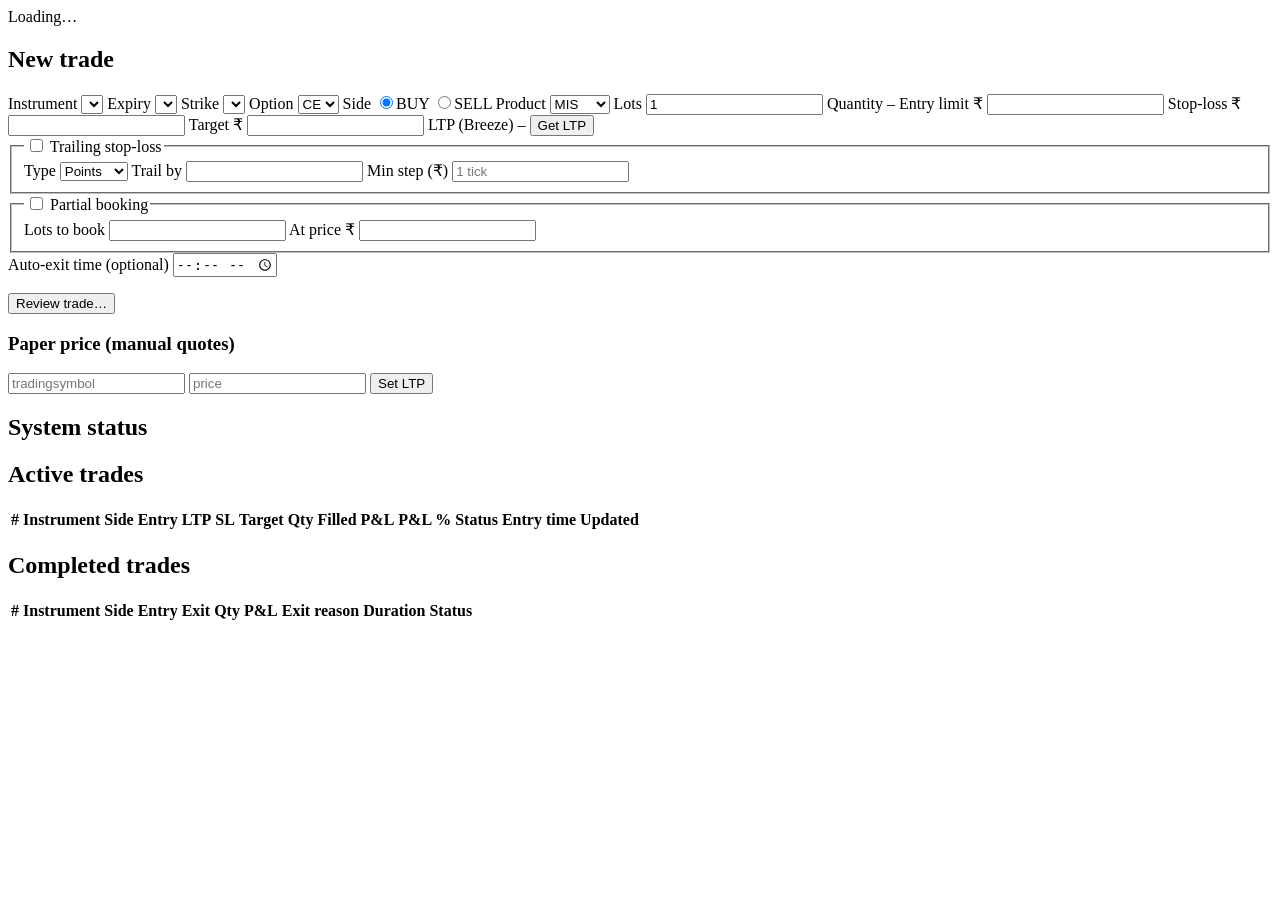
==== trader/web/static/index.html @ 12b0d991 "Zerodha trading with UI implemented" ====
<!doctype html>
<html lang="en">
<head>
<meta charset="utf-8">
<meta name="viewport" content="width=device-width, initial-scale=1">
<title>Option Trader</title>
<link rel="stylesheet" href="/static/style.css">
</head>
<body>
<div id="banner" class="banner">Loading…</div>
<div id="halt" class="halt hidden"></div>
<main>
  <section class="card" id="new-trade">
    <h2>New trade</h2>
    <form id="form" autocomplete="off">
      <div class="grid">
        <label>Instrument <select name="underlying" id="underlying"></select></label>
        <label>Expiry <select name="expiry" id="expiry"></select></label>
        <label>Strike <select name="strike" id="strike"></select></label>
        <label>Option <select name="option_type"><option>CE</option><option>PE</option></select></label>
        <label>Side
          <span class="seg"><input type="radio" name="side" value="BUY" id="sbuy" checked><label for="sbuy" class="buy">BUY</label>
          <input type="radio" name="side" value="SELL" id="ssell"><label for="ssell" class="sell">SELL</label></span>
        </label>
        <label>Product <select name="product" id="product"><option>MIS</option><option>NRML</option></select></label>
        <label>Lots <input name="lots" type="number" min="1" step="1" value="1" required></label>
        <label>Quantity <output id="qty">–</output></label>
        <label>Entry limit ₹ <input name="entry_price" type="number" step="0.05" min="0.05" required></label>
        <label>Stop-loss ₹ <input name="stop_loss" type="number" step="0.05" min="0.05" required></label>
        <label>Target ₹ <input name="target" type="number" step="0.05" min="0.05"></label>
        <label>LTP (Breeze) <span><output id="ltp">–</output> <button type="button" id="get-ltp" title="one Breeze call">Get LTP</button></span></label>
      </div>
      <fieldset>
        <legend><label><input type="checkbox" name="trail_enabled" id="trail_enabled"> Trailing stop-loss</label></legend>
        <div class="grid opt" id="trail_opts">
          <label>Type <select name="trail_type"><option value="POINTS">Points</option><option value="PERCENT">Percent</option></select></label>
          <label>Trail by <input name="trail_value" type="number" step="0.05" min="0"></label>
          <label>Min step (₹) <input name="trail_step" type="number" step="0.05" min="0" placeholder="1 tick"></label>
        </div>
      </fieldset>
      <fieldset>
        <legend><label><input type="checkbox" name="partial_enabled" id="partial_enabled"> Partial booking</label></legend>
        <div class="grid opt" id="partial_opts">
          <label>Lots to book <input name="partial_lots" type="number" min="1" step="1"></label>
          <label>At price ₹ <input name="partial_price" type="number" step="0.05" min="0.05"></label>
        </div>
      </fieldset>
      <div class="grid">
        <label>Auto-exit time (optional) <input name="auto_exit_time" type="time"></label>
      </div>
      <p id="form-hint" class="hint"></p>
      <button type="submit" id="preview-btn">Review trade…</button>
    </form>
    <div id="paper-price" class="hidden">
      <h3>Paper price (manual quotes)</h3>
      <input id="pp-symbol" placeholder="tradingsymbol"> <input id="pp-price" type="number" step="0.05" placeholder="price">
      <button id="pp-set" type="button">Set LTP</button>
    </div>
  </section>

  <section class="card">
    <h2>System status</h2>
    <div id="system" class="system"></div>
  </section>

  <section class="card wide">
    <h2>Active trades</h2>
    <table id="active"><thead><tr>
      <th>#</th><th>Instrument</th><th>Side</th><th>Entry</th><th>LTP</th><th>SL</th><th>Target</th><th>Qty</th>
      <th>Filled</th><th>P&amp;L</th><th>P&amp;L %</th><th>Status</th><th>Entry time</th><th>Updated</th><th></th>
    </tr></thead><tbody></tbody></table>
  </section>

  <section class="card wide">
    <h2>Completed trades</h2>
    <table id="completed"><thead><tr>
      <th>#</th><th>Instrument</th><th>Side</th><th>Entry</th><th>Exit</th><th>Qty</th><th>P&amp;L</th>
      <th>Exit reason</th><th>Duration</th><th>Status</th>
    </tr></thead><tbody></tbody></table>
  </section>

  <section class="card wide hidden" id="detail">
    <h2 id="detail-title"></h2>
    <div id="detail-body"></div>
  </section>
</main>

<dialog id="dlg">
  <form method="dialog" id="dlg-form">
    <h2 id="dlg-title"></h2>
    <div id="dlg-body"></div>
    <p id="dlg-live" class="live-confirm hidden">● LIVE: this sends a real order to Zerodha.</p>
    <menu><button value="cancel" id="dlg-cancel">Cancel</button> <button value="ok" id="dlg-ok" class="danger">Confirm</button></menu>
  </form>
</dialog>
<script src="/static/app.js"></script>
</body>
</html>
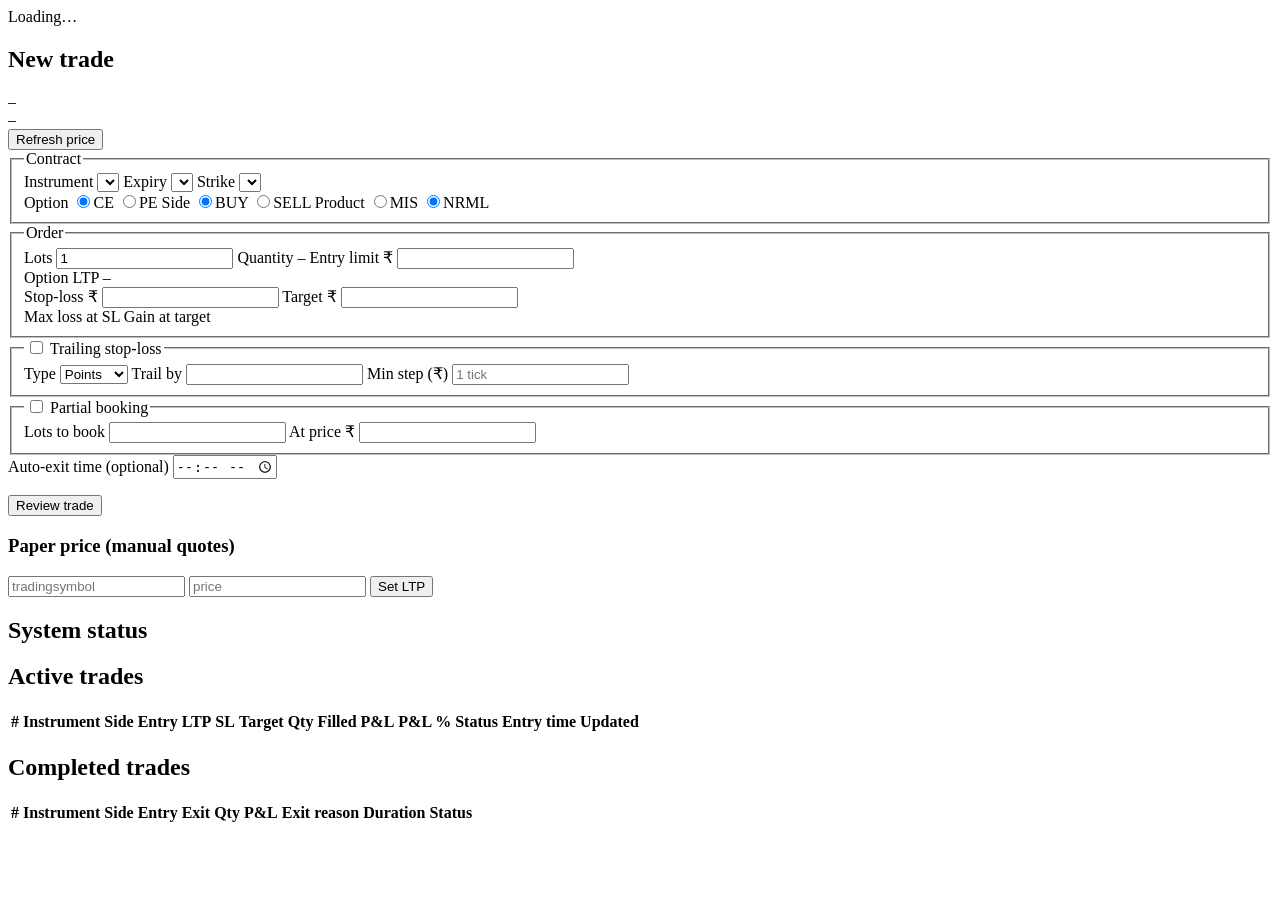
==== commit 6fa97792: "Zerodha trade automation in place" ====
--- a/trader/web/static/index.html
+++ b/trader/web/static/index.html
@@ -12,34 +12,63 @@
 <main>
   <section class="card" id="new-trade">
     <h2>New trade</h2>
+    <div id="price-panel" class="price-panel">
+      <div class="price-symbol" id="price-symbol">–</div>
+      <div class="price-value" id="price-value">–</div>
+      <button type="button" id="get-ltp" title="prices refresh automatically on selection; click to force now">Refresh price</button>
+    </div>
     <form id="form" autocomplete="off">
-      <div class="grid">
-        <label>Instrument <select name="underlying" id="underlying"></select></label>
-        <label>Expiry <select name="expiry" id="expiry"></select></label>
-        <label>Strike <select name="strike" id="strike"></select></label>
-        <label>Option <select name="option_type"><option>CE</option><option>PE</option></select></label>
-        <label>Side
-          <span class="seg"><input type="radio" name="side" value="BUY" id="sbuy" checked><label for="sbuy" class="buy">BUY</label>
-          <input type="radio" name="side" value="SELL" id="ssell"><label for="ssell" class="sell">SELL</label></span>
-        </label>
-        <label>Product <select name="product" id="product"><option>MIS</option><option>NRML</option></select></label>
-        <label>Lots <input name="lots" type="number" min="1" step="1" value="1" required></label>
-        <label>Quantity <output id="qty">–</output></label>
-        <label>Entry limit ₹ <input name="entry_price" type="number" step="0.05" min="0.05" required></label>
-        <label>Stop-loss ₹ <input name="stop_loss" type="number" step="0.05" min="0.05" required></label>
-        <label>Target ₹ <input name="target" type="number" step="0.05" min="0.05"></label>
-        <label>LTP (Breeze) <span><output id="ltp">–</output> <button type="button" id="get-ltp" title="one Breeze call">Get LTP</button></span></label>
-      </div>
-      <fieldset>
-        <legend><label><input type="checkbox" name="trail_enabled" id="trail_enabled"> Trailing stop-loss</label></legend>
+      <fieldset class="section">
+        <legend>Contract</legend>
+        <div class="grid contract-grid">
+          <label>Instrument <select name="underlying" id="underlying"></select></label>
+          <label>Expiry <select name="expiry" id="expiry"></select></label>
+          <label>Strike <select name="strike" id="strike"></select></label>
+        </div>
+        <div class="grid seg-grid">
+          <label>Option
+            <span class="seg"><input type="radio" name="option_type" value="CE" id="oce" checked><label for="oce" class="on">CE</label>
+            <input type="radio" name="option_type" value="PE" id="ope"><label for="ope" class="on">PE</label></span>
+          </label>
+          <label>Side
+            <span class="seg"><input type="radio" name="side" value="BUY" id="sbuy" checked><label for="sbuy" class="buy">BUY</label>
+            <input type="radio" name="side" value="SELL" id="ssell"><label for="ssell" class="sell">SELL</label></span>
+          </label>
+          <label>Product
+            <span class="seg"><input type="radio" name="product" value="MIS" id="pmis"><label for="pmis" class="on">MIS</label>
+            <input type="radio" name="product" value="NRML" id="pnrml" checked><label for="pnrml" class="on">NRML</label></span>
+          </label>
+        </div>
+      </fieldset>
+
+      <fieldset class="section">
+        <legend>Order</legend>
+        <div class="grid order-grid">
+          <label>Lots <input name="lots" type="number" min="1" step="1" value="1" required></label>
+          <label>Quantity <output id="qty">–</output></label>
+          <label>Entry limit ₹ <input name="entry_price" type="number" step="0.05" min="0.05" required></label>
+        </div>
+        <div class="option-ltp-row">Option LTP <output id="opt-ltp">–</output></div>
+        <div class="grid order-grid">
+          <label>Stop-loss ₹ <input name="stop_loss" type="number" step="0.05" min="0.05" required></label>
+          <label>Target ₹ <input name="target" type="number" step="0.05" min="0.05"></label>
+        </div>
+        <div id="pnl-preview" class="pnl-preview hidden">
+          <span>Max loss at SL <b id="pnl-loss" class="neg"></b></span>
+          <span>Gain at target <b id="pnl-gain" class="pos"></b></span>
+        </div>
+      </fieldset>
+
+      <fieldset class="section">
+        <legend><label class="check"><input type="checkbox" name="trail_enabled" id="trail_enabled"> Trailing stop-loss</label></legend>
         <div class="grid opt" id="trail_opts">
           <label>Type <select name="trail_type"><option value="POINTS">Points</option><option value="PERCENT">Percent</option></select></label>
           <label>Trail by <input name="trail_value" type="number" step="0.05" min="0"></label>
           <label>Min step (₹) <input name="trail_step" type="number" step="0.05" min="0" placeholder="1 tick"></label>
         </div>
       </fieldset>
-      <fieldset>
-        <legend><label><input type="checkbox" name="partial_enabled" id="partial_enabled"> Partial booking</label></legend>
+      <fieldset class="section">
+        <legend><label class="check"><input type="checkbox" name="partial_enabled" id="partial_enabled"> Partial booking</label></legend>
         <div class="grid opt" id="partial_opts">
           <label>Lots to book <input name="partial_lots" type="number" min="1" step="1"></label>
           <label>At price ₹ <input name="partial_price" type="number" step="0.05" min="0.05"></label>
@@ -49,7 +78,7 @@
         <label>Auto-exit time (optional) <input name="auto_exit_time" type="time"></label>
       </div>
       <p id="form-hint" class="hint"></p>
-      <button type="submit" id="preview-btn">Review trade…</button>
+      <button type="submit" id="preview-btn" class="submit-btn">Review trade</button>
     </form>
     <div id="paper-price" class="hidden">
       <h3>Paper price (manual quotes)</h3>
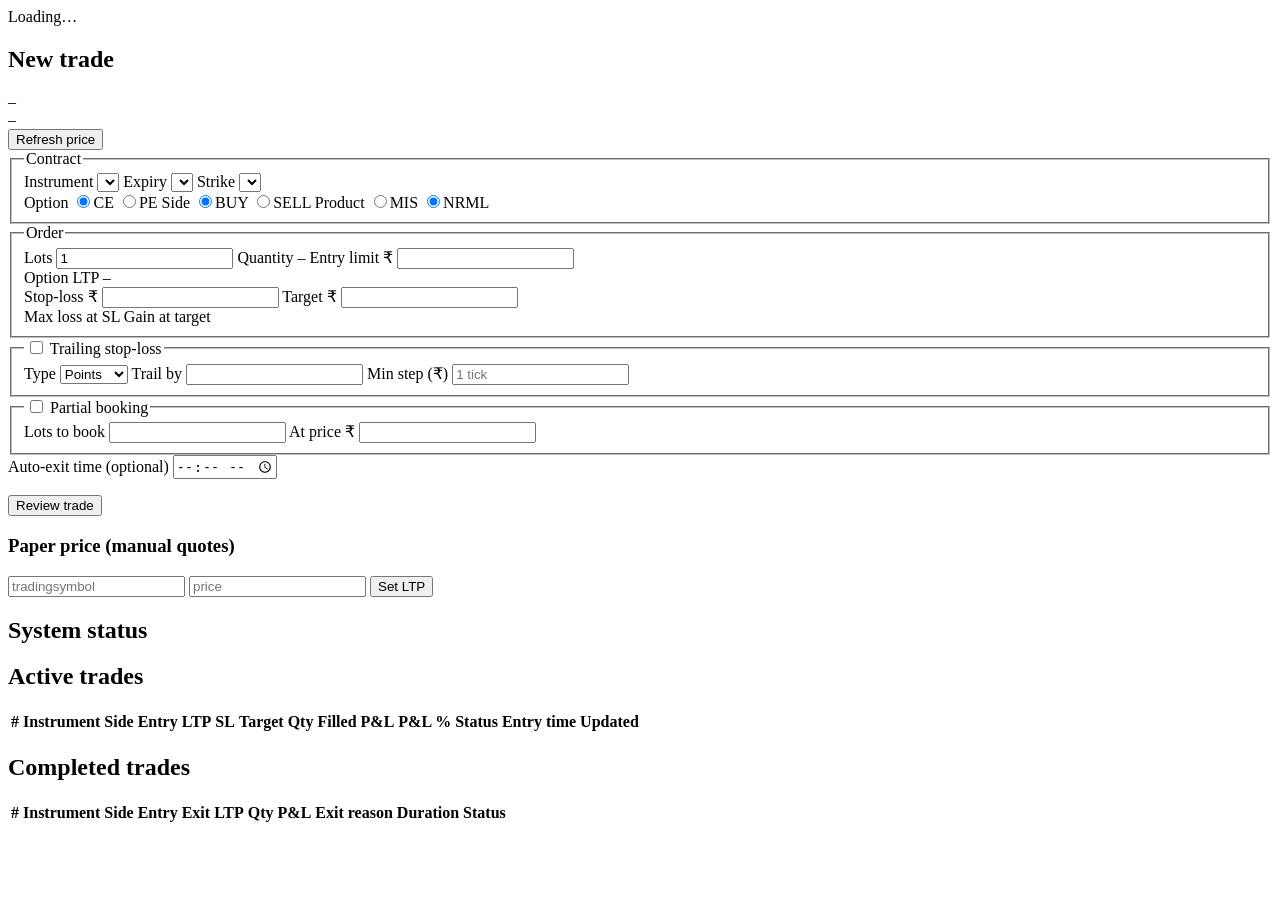
==== commit c1002c8d: "Final working copy before creating multi legs strategy builder" ====
--- a/trader/web/static/index.html
+++ b/trader/web/static/index.html
@@ -103,7 +103,7 @@
   <section class="card wide">
     <h2>Completed trades</h2>
     <table id="completed"><thead><tr>
-      <th>#</th><th>Instrument</th><th>Side</th><th>Entry</th><th>Exit</th><th>Qty</th><th>P&amp;L</th>
+      <th>#</th><th>Instrument</th><th>Side</th><th>Entry</th><th>Exit</th><th>LTP</th><th>Qty</th><th>P&amp;L</th>
       <th>Exit reason</th><th>Duration</th><th>Status</th>
     </tr></thead><tbody></tbody></table>
   </section>
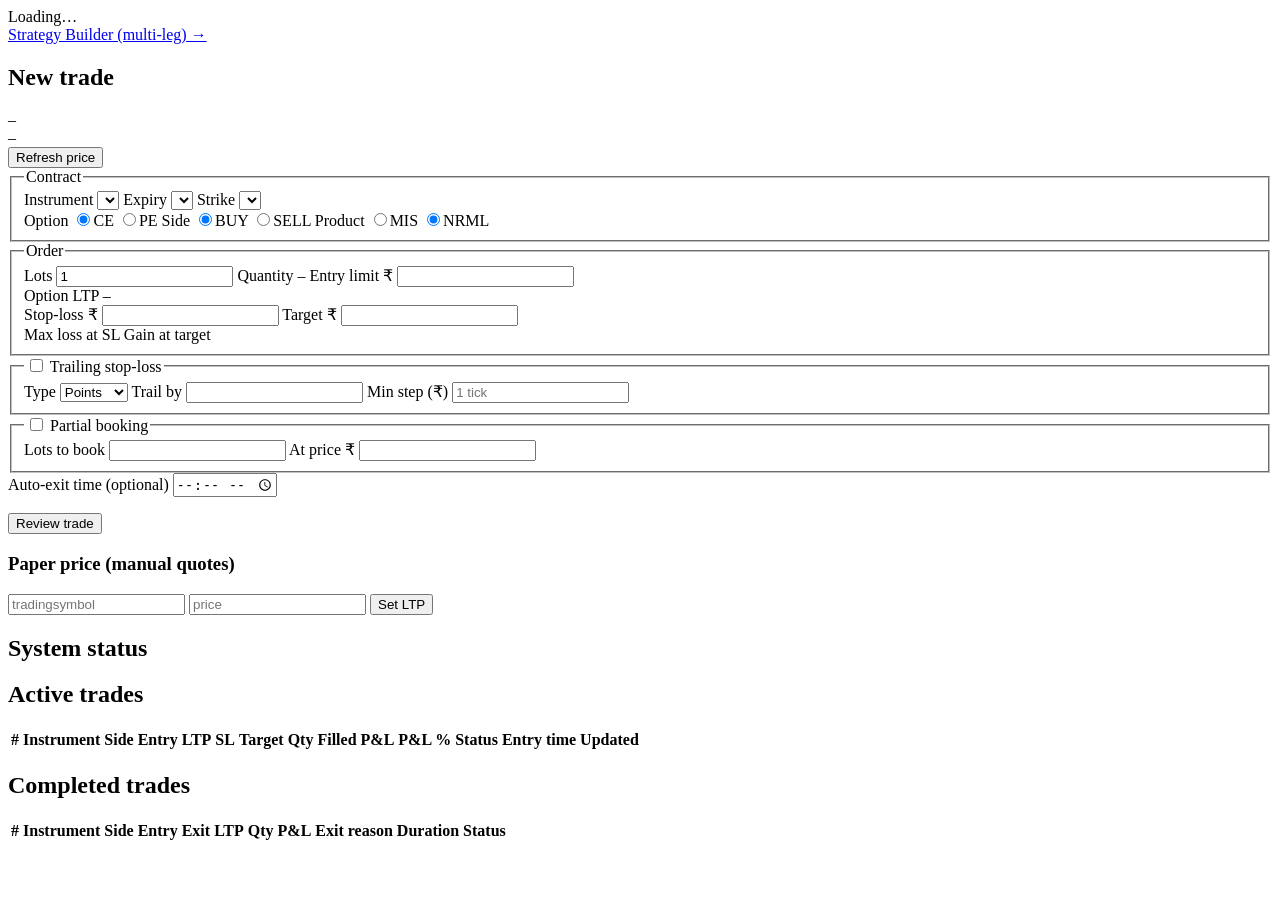
==== commit b263363d: "Implemented multilegs strategy" ====
--- a/trader/web/static/index.html
+++ b/trader/web/static/index.html
@@ -9,6 +9,7 @@
 <body>
 <div id="banner" class="banner">Loading…</div>
 <div id="halt" class="halt hidden"></div>
+<div class="subnav"><a href="/strategy">Strategy Builder (multi-leg) →</a></div>
 <main>
   <section class="card" id="new-trade">
     <h2>New trade</h2>
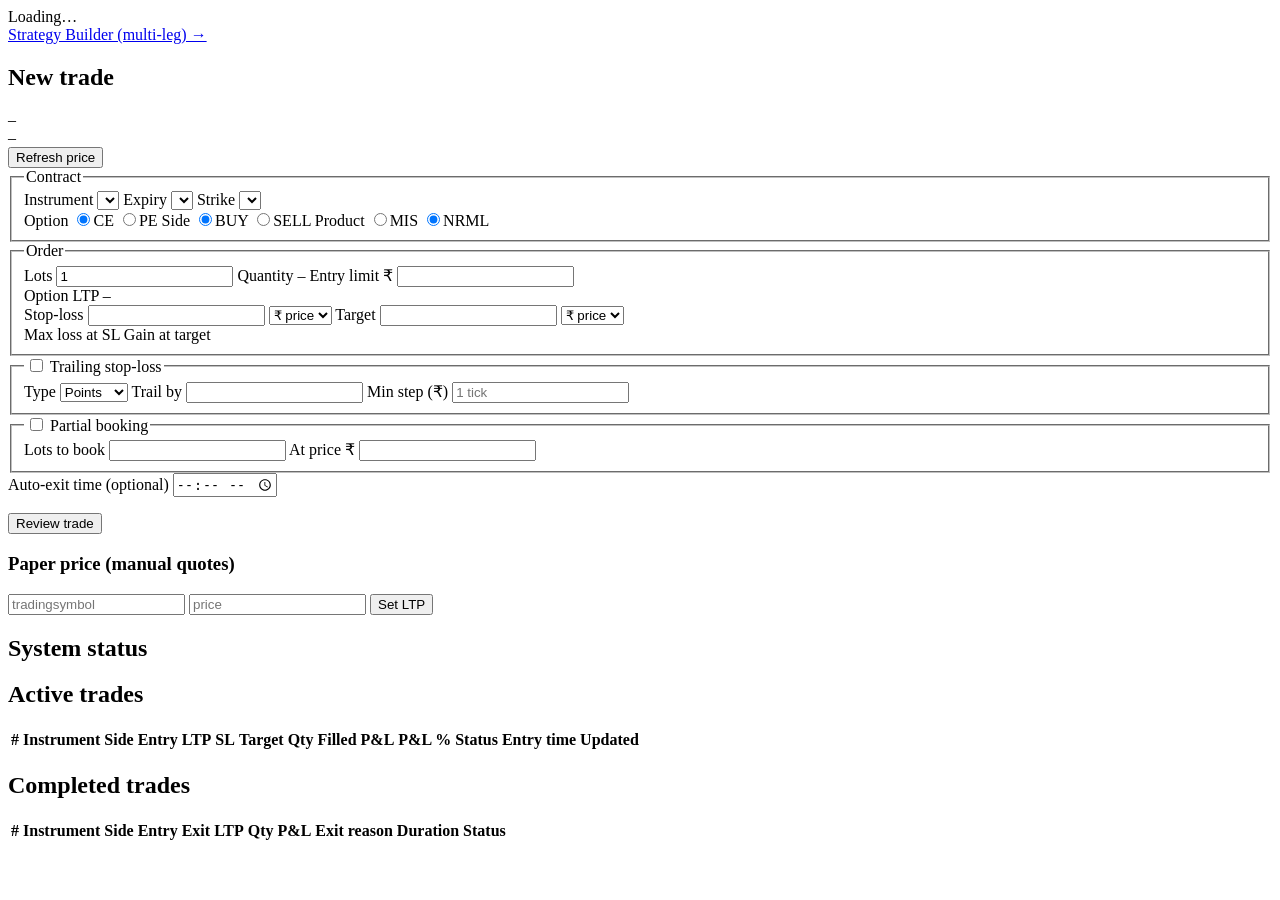
==== commit 44e365a6: "Fix stop-loss/target edits rejected by input step validation - SL, target and price inputs accept an" ====
--- a/trader/web/static/index.html
+++ b/trader/web/static/index.html
@@ -51,8 +51,10 @@
         </div>
         <div class="option-ltp-row">Option LTP <output id="opt-ltp">–</output></div>
         <div class="grid order-grid">
-          <label>Stop-loss ₹ <input name="stop_loss" type="number" step="0.05" min="0.05" required></label>
-          <label>Target ₹ <input name="target" type="number" step="0.05" min="0.05"></label>
+          <label>Stop-loss <span class="sltp-row"><input name="stop_loss" type="number" step="any" min="0" required>
+            <select name="sl_mode" aria-label="Stop-loss as"><option value="price">₹ price</option><option value="points">points</option></select></span></label>
+          <label>Target <span class="sltp-row"><input name="target" type="number" step="any" min="0">
+            <select name="tp_mode" aria-label="Target as"><option value="price">₹ price</option><option value="points">points</option></select></span></label>
         </div>
         <div id="pnl-preview" class="pnl-preview hidden">
           <span>Max loss at SL <b id="pnl-loss" class="neg"></b></span>
@@ -123,6 +125,7 @@
     <menu><button value="cancel" id="dlg-cancel">Cancel</button> <button value="ok" id="dlg-ok" class="danger">Confirm</button></menu>
   </form>
 </dialog>
+<script src="/static/live.js"></script>
 <script src="/static/app.js"></script>
 </body>
 </html>
